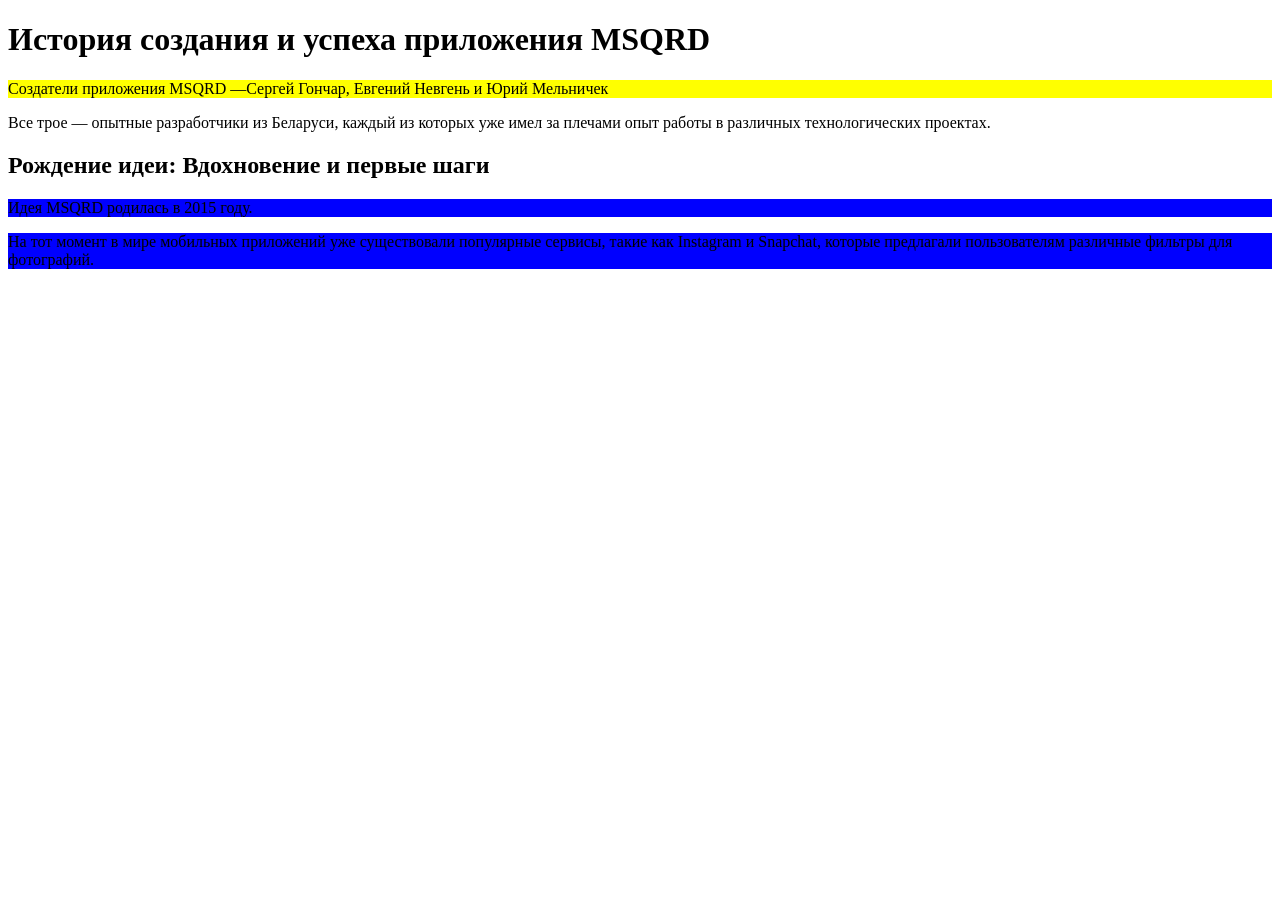
==== 1_semester/КЯР(Компьютерные Языки Разметки)/лабы/лаба_2/related.html @ 79a61f63 "second commit without good folder structuring" ====
<!DOCTYPE html>
<html lang="en">
<head>
    <meta charset="UTF-8">
    <meta name="viewport" content="width=device-width, initial-scale=1.0">
    <title>MSQRD</title>
    <link rel="shortcut icon" href="./img/ава.jpg" type="иконка сайта">
    <link rel="stylesheet" href="./styles_3.css">
</head>
<body>
    <h1>История создания и успеха приложения MSQRD</h1>
    <p>Cоздатели приложения MSQRD —Сергей Гончар, Евгений Невгень и Юрий Мельничек</p>
    <p>Все трое — опытные разработчики из Беларуси, каждый из которых уже имел за плечами опыт работы в различных технологических проектах. </p>
    <h2>Рождение идеи: Вдохновение и первые шаги</h2>
    <p>Идея MSQRD родилась в 2015 году.</p>
    <p>На тот момент в мире мобильных приложений уже существовали популярные сервисы, такие как Instagram и Snapchat, которые предлагали пользователям различные фильтры для фотографий.</p>
</body>
</html>
---- 1_semester/КЯР(Компьютерные Языки Разметки)/лабы/лаба_2/styles_3.css ----
h1+p{
    background-color: yellow;
}
h2~p{
    background-color: blue;
    
}
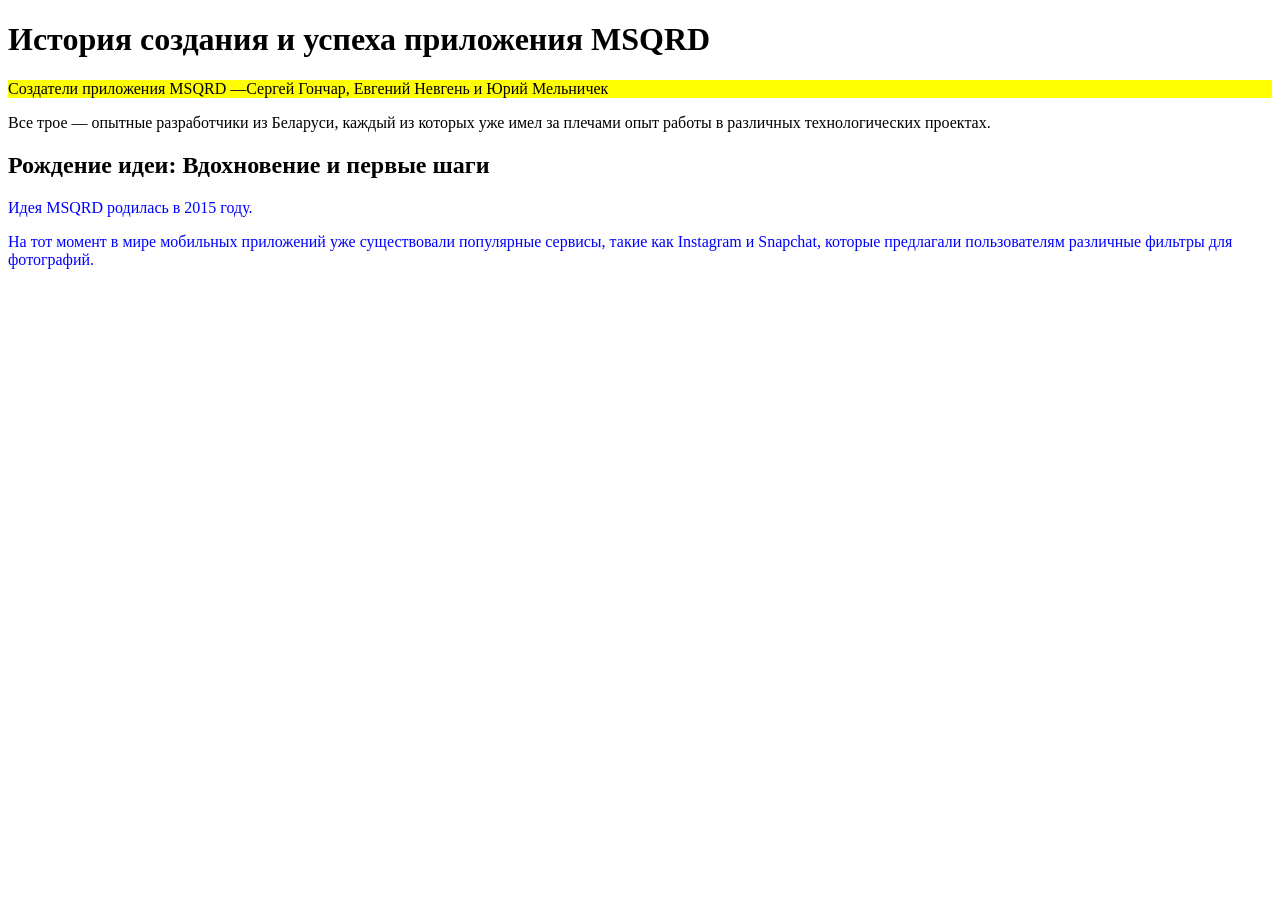
==== commit ddbf9b43: "third commit without good folder structuring" ====
--- a/1_semester/КЯР(Компьютерные Языки Разметки)/лабы/лаба_2/related.html
+++ b/1_semester/КЯР(Компьютерные Языки Разметки)/лабы/лаба_2/related.html
@@ -5,7 +5,12 @@
     <meta name="viewport" content="width=device-width, initial-scale=1.0">
     <title>MSQRD</title>
     <link rel="shortcut icon" href="./img/ава.jpg" type="иконка сайта">
-    <link rel="stylesheet" href="./styles_3.css">
+    <style>
+        h1+p{
+    background-color: yellow;}
+    h2~p{
+    color: blue;}
+    </style>
 </head>
 <body>
     <h1>История создания и успеха приложения MSQRD</h1>
